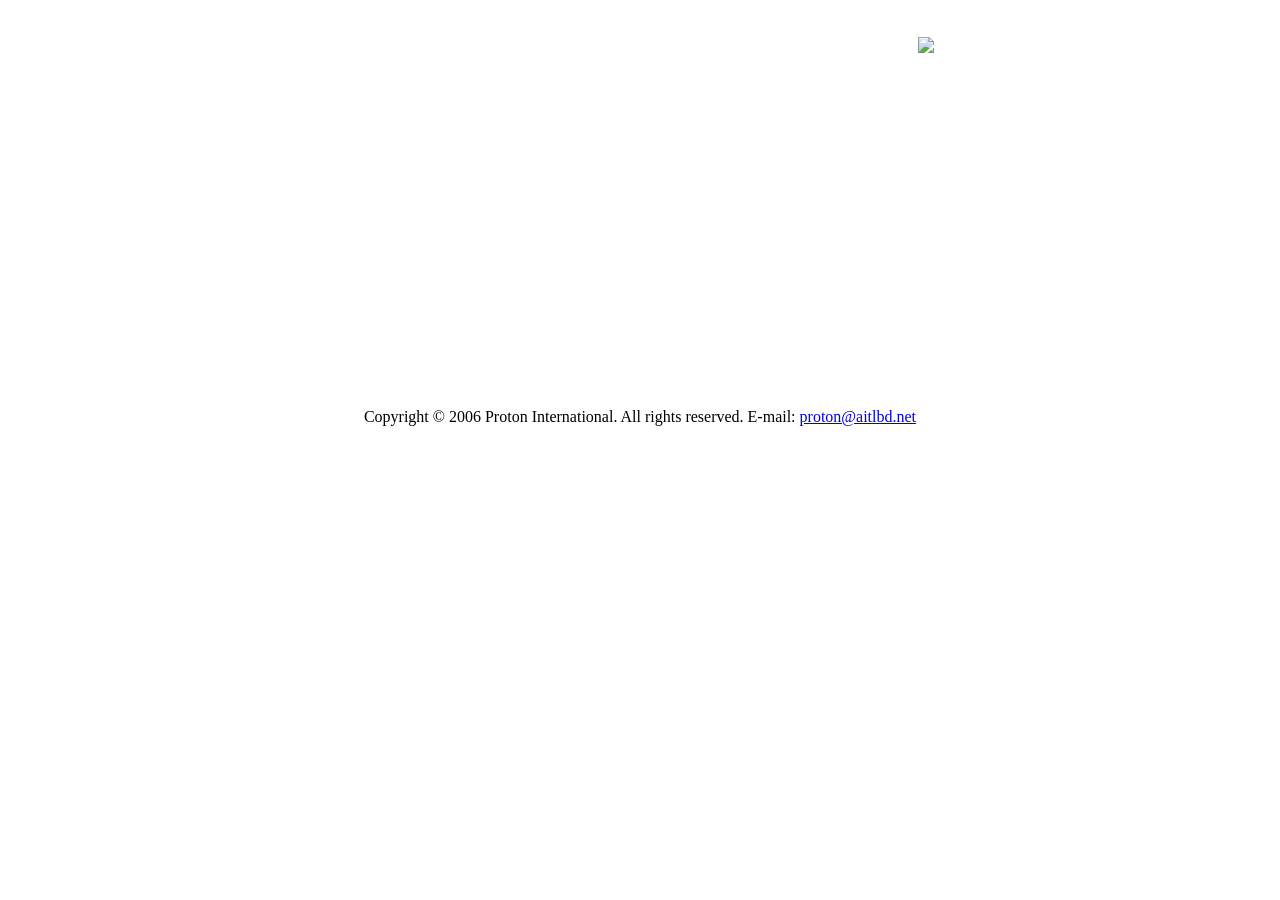
==== index.htm @ 235feadc "Add files via upload" ====
<!DOCTYPE HTML PUBLIC "-//W3C//DTD HTML 4.01 Transitional//EN">
<html>
<head>
<title>Proton International.</title>
<meta http-equiv="Content-Type" content="text/html; charset=iso-8859-1">
<LINK href="pic/pifont.css" rel=stylesheet type=text/css>
<SCRIPT language=JavaScript1.2 src="pic/stm31.js" type=text/javascript></SCRIPT>
</head>

<body background="pic/back.gif" bgProperties="fixed" topmargin="0">
<table  background="pic/title2.gif" align="center" cellpadding="0" cellspacing="0" width="727" height="90">
<tr>
<td width="630">&nbsp;</td>
<td><div align="right"><img src="pic/banglaflg.gif"></div></td>
<td width="70">&nbsp;</td>
</tr>
</table>
<table align="center" width="727" cellpadding="0" cellspacing="0">
<tr>
<td width="727" height="5">


<table align="center" cellpadding="0" cellspacing="0" width="720" height="25">
<tr>
<td><div align="center">

      <SCRIPT language=JavaScript1.2 type=text/javascript>
<!--
beginSTM("yfatchr","static","0","0","left","false","false","310","20","0","250","","blank.gif");
beginSTMB("auto","0","0","horizontally","blank.gif","0","0","0","1","#cccccc","","tiled","#000000","1","solid","0","Normal","50","0","0","0","0","0","0","0","#000000","false","#000000","#000000","#000000","none");
appendSTMI("false","|&nbsp;&nbsp;&nbsp;&nbsp;&nbsp;&nbsp;&nbsp;&nbsp;Home&nbsp;&nbsp;&nbsp;&nbsp;&nbsp;&nbsp;|","center","middle","","","-1","-1","0","normal","#FFCACA","#FFCACA","","0","-1","-1","blank.gif","blank.gif","0","0","0","","","","Arial","9pt","#666666","bold","normal","none","Arial","9pt","#666666","bold","normal","none","0","solid","#0099cc","#0099cc","#000000","#000000","#0099cc","#0099cc","#000000","#000000","","","","tiled","tiled");
appendSTMI("false","|&nbsp;&nbsp;&nbsp;&nbsp;&nbsp;Water&nbsp;Test&nbsp;&nbsp;&nbsp;&nbsp;|","center","middle","","","-1","-1","0","normal","#BFBFFE","#D0D0FF","","0","-1","-1","blank.gif","blank.gif","0","0","0","","watertest.htm","_self","Arial","9pt","#006666","normal","normal","none","Arial","9pt","#cc3300","bold","normal","none","0","solid","#006666","#006666","#006666","#006666","#006666","#006666","#006666","#006666","watertest.htm","blank.gif","fade.gif","tiled","tiled");
appendSTMI("false","|&nbsp;&nbsp;&nbsp;&nbsp;Water&nbsp;Consumption&nbsp;&nbsp;&nbsp;&nbsp;|","center","middle","","","-1","-1","0","normal","#BFBFFE","#D0D0FF","","0","-1","-1","blank.gif","blank.gif","0","0","0","","","_self","Arial","9pt","#006666","normal","normal","none","Arial","9pt","#cc3300","bold","normal","none","0","solid","#000000","#000000","#006666","#006666","#006666","#006666","#006666","#006666","","blank.gif","fade.gif","tiled","tiled");
beginSTMB("auto","5","0","vertically","","0","0","0","1","#ffffff","","tiled","#000000","1","solid","0","Wipe down","20","8","0","0","0","0","0","0","#000000","false","#000000","#000000","#000000","none");
appendSTMI("false","&nbsp;Cold&nbsp;Rolling&nbsp;Mills&nbsp;","left","middle","","","-1","-1","0","normal","#BFBFFE","#D0D0FF","","0","-1","-1","pic/blank.gif","pic/blank.gif","8","0","0","","page.htm","_self","Arial","9pt","#006666","normal","normal","none","Arial","9pt","#cc3300","bold","normal","none","0","none","#cccc00","#cccc00","#cccc00","#cccc00","#cccc00","#cccc00","#cccc00","#cccc00","page.htm","","","tiled","tiled");
appendSTMI("false","&nbsp;Steel&nbsp;Mill&nbsp;","left","middle","","","-1","-1","0","normal","#BFBFFE","#D0D0FF","","0","-1","-1","pic/blank.gif","pic/blank.gif","8","0","0","","page.htm","_self","Arial","9pt","#006666","normal","normal","none","Arial","9pt","#cc3300","bold","normal","none","0","none","#cccc00","#cccc00","#cccc00","#cccc00","#cccc00","#cccc00","#cccc00","#cccc00","page.htm","","","tiled","tiled");
appendSTMI("false","&nbsp;CGL&nbsp;Mills&nbsp;","left","middle","","","-1","-1","0","normal","#BFBFFE","#D0D0FF","","0","-1","-1","pic/blank.gif","pic/blank.gif","8","0","0","","page.htm","_self","Arial","9pt","#006666","normal","normal","none","Arial","9pt","#cc3300","bold","normal","none","0","none","#cccc00","#cccc00","#cccc00","#cccc00","#cccc00","#cccc00","#cccc00","#cccc00","page.htm","","","tiled","tiled");
appendSTMI("false","&nbsp;NOF&nbsp;Mills&nbsp;","left","middle","","","-1","-1","0","normal","#BFBFFE","#D0D0FF","","0","-1","-1","pic/blank.gif","pic/blank.gif","8","0","0","","page.htm","_self","Arial","9pt","#006666","normal","normal","none","Arial","9pt","#cc3300","bold","normal","none","0","none","#cccc00","#cccc00","#cccc00","#cccc00","#cccc00","#cccc00","#cccc00","#cccc00","page.htm","","","tiled","tiled");
appendSTMI("false","&nbsp;Paper&nbsp;Mills&nbsp;","left","middle","","","-1","-1","0","normal","#BFBFFE","#D0D0FF","","0","-1","-1","pic/blank.gif","pic/blank.gif","8","0","0","","page.htm","_self","Arial","9pt","#006666","normal","normal","none","Arial","9pt","#cc3300","bold","normal","none","0","none","#cccc00","#cccc00","#cccc00","#cccc00","#cccc00","#cccc00","#cccc00","#cccc00","page.htm","","","tiled","tiled");
appendSTMI("false","&nbsp;Float&nbsp;Glass&nbsp;Industries&nbsp;","left","middle","","","-1","-1","0","normal","#BFBFFE","#D0D0FF","","0","-1","-1","pic/blank.gif","pic/blank.gif","8","0","0","","page.htm","_self","Arial","9pt","#006666","normal","normal","none","Arial","9pt","#cc3300","bold","normal","none","0","none","#cccc00","#cccc00","#cccc00","#cccc00","#cccc00","#cccc00","#cccc00","#cccc00","page.htm","","","tiled","tiled");
endSTMB();
appendSTMI("false","|&nbsp;&nbsp;&nbsp;&nbsp;&nbsp;Related&nbsp;Links&nbsp;&nbsp;&nbsp;&nbsp;|","center","middle","","","-1","-1","0","normal","#BFBFFE","#D0D0FF","","0","-1","-1","blank.gif","blank.gif","0","0","0","","","_self","Arial","9pt","#006666","normal","normal","none","Arial","9pt","#cc3300","bold","normal","none","0","solid","#000000","#000000","#000000","#000000","#000000","#000000","#000000","#000000","","blank.gif","fade.gif","tiled","tiled");
beginSTMB("auto","5","0","vertically","arrow_r.gif","7","7","0","1","#ffffff","","tiled","#000000","1","solid","0","Wipe down","20","8","0","7","7","0","0","0","#000000","false","#000000","#000000","#000000","none");
appendSTMI("false","Atomic Weight","left","middle","","","-1","-1","0","normal","#BFBFFE","#D0D0FF","","0","-1","-1","pic/blank.gif","pic/blank.gif","8","0","0","","page.htm","_self","Arial","9pt","#006666","normal","normal","none","Arial","9pt","#cc3300","bold","normal","none","0","none","#cccc00","#cccc00","#cccc00","#cccc00","#cccc00","#cccc00","#cccc00","#cccc00","conf_overview.htm","","","tiled","tiled");
appendSTMI("false","Calculation&nbsp;&nbsp;&nbsp;&nbsp;&nbsp;&nbsp;&nbsp;&nbsp;&nbsp;&nbsp;&nbsp;>>","left","middle","","","-1","-1","0","normal","#BFBFFE","#D0D0FF","","0","-1","-1","pic/blank.gif","pic/blank.gif","8","0","0","","","_self","Arial","9pt","#006666","normal","normal","none","Arial","9pt","#cc3300","bold","normal","none","0","none","#cccc00","#cccc00","#cccc00","#cccc00","#cccc00","#cccc00","#cccc00","#cccc00","","","","tiled","tiled");
beginSTMB("auto","0","0","vertically","arrow_r.gif","7","7","0","3","#ffffff","","tiled","#000000","1","solid","0","Normal","50","0","0","7","7","0","0","0","#7f7f7f","false","#000000","#000000","#000000","none");
appendSTMI("false","Dosing&nbsp;Calculation","left","middle","","","-1","-1","0","normal","#BFBFFE","#D0D0FF","","1","-1","-1","blank.gif","blank.gif","-1","-1","0","","watertest.htm","_self","Arial","9pt","#006666","normal","normal","none","Arial","9pt","#cc3300","bold","normal","none","0","solid","#d6d6ce","#d6d6ce","#d6d6ce","#d6d6ce","#d6d6ce","#d6d6ce","#d6d6ce","#d6d6ce","watertest.htm","","","tiled","tiled");
appendSTMI("false","Volume&nbsp;Calculation","left","middle","","","-1","-1","0","normal","#BFBFFE","#D0D0FF","","1","-1","-1","blank.gif","blank.gif","-1","-1","0","","watertest.htm","_self","Arial","9pt","#006666","normal","normal","none","Arial","9pt","#cc3300","bold","normal","none","0","solid","#d6d6ce","#d6d6ce","#d6d6ce","#d6d6ce","#d6d6ce","#d6d6ce","#d6d6ce","#d6d6ce","watertest.htm","","","tiled","tiled");
appendSTMI("false","Flow&nbsp;Calculation","left","middle","","","-1","-1","0","normal","#BFBFFE","#D0D0FF","","1","-1","-1","blank.gif","blank.gif","-1","-1","0","","watertest.htm","_self","Arial","9pt","#006666","normal","normal","none","Arial","9pt","#cc3300","bold","normal","none","0","solid","#d6d6ce","#d6d6ce","#d6d6ce","#d6d6ce","#d6d6ce","#d6d6ce","#d6d6ce","#d6d6ce","watertest.htm","","","tiled","tiled");
appendSTMI("false","Chloride&nbsp;Calculation","left","middle","","","-1","-1","0","normal","#BFBFFE","#D0D0FF","","1","-1","-1","blank.gif","blank.gif","-1","-1","0","","watertest.htm","_self","Arial","9pt","#006666","normal","normal","none","Arial","9pt","#cc3300","bold","normal","none","0","solid","#d6d6ce","#d6d6ce","#d6d6ce","#d6d6ce","#d6d6ce","#d6d6ce","#d6d6ce","#d6d6ce","watertest.htm","","","tiled","tiled");
endSTMB();
appendSTMI("false","Converson&nbsp;&nbsp;&nbsp;&nbsp;&nbsp;&nbsp;&nbsp;&nbsp;&nbsp;&nbsp;&nbsp;>>","left","middle","","","-1","-1","0","normal","#BFBFFE","#D0D0FF","","0","-1","-1","pic/blank.gif","pic/blank.gif","8","0","0","","","_self","Arial","9pt","#006666","normal","normal","none","Arial","9pt","#cc3300","bold","normal","none","0","none","#cccc00","#cccc00","#cccc00","#cccc00","#cccc00","#cccc00","#cccc00","#cccc00","","","","tiled","tiled");
beginSTMB("auto","0","0","vertically","","0","0","0","3","#ffffff","","tiled","#000000","1","solid","0","Normal","50","0","0","0","0","0","0","0","#7f7f7f","false","#000000","#000000","#000000","none");
appendSTMI("false","Length&nbsp;Converson","left","middle","","","-1","-1","0","normal","#BFBFFE","#D0D0FF","","1","-1","-1","blank.gif","blank.gif","-1","-1","0","","page.htm","_self","Arial","9pt","#006666","normal","normal","none","Arial","9pt","#cc3300","bold","normal","none","0","solid","#d6d6ce","#d6d6ce","#d6d6ce","#d6d6ce","#d6d6ce","#d6d6ce","#d6d6ce","#d6d6ce","page.htm","","","tiled","tiled");
appendSTMI("false","Area&nbsp;Converson","left","middle","","","-1","-1","0","normal","#BFBFFE","#D0D0FF","","1","-1","-1","blank.gif","blank.gif","-1","-1","0","","page.htm","_self","Arial","9pt","#006666","normal","normal","none","Arial","9pt","#cc3300","bold","normal","none","0","solid","#d6d6ce","#d6d6ce","#d6d6ce","#d6d6ce","#d6d6ce","#d6d6ce","#d6d6ce","#d6d6ce","page.htm","","","tiled","tiled");
appendSTMI("false","Weight&nbsp;Converson","left","middle","","","-1","-1","0","normal","#BFBFFE","#D0D0FF","","1","-1","-1","blank.gif","blank.gif","-1","-1","0","","page.htm","_self","Arial","9pt","#006666","normal","normal","none","Arial","9pt","#cc3300","bold","normal","none","0","solid","#d6d6ce","#d6d6ce","#d6d6ce","#d6d6ce","#d6d6ce","#d6d6ce","#d6d6ce","#d6d6ce","page.htm","","","tiled","tiled");
appendSTMI("false","Volume&nbsp;Converson","left","middle","","","-1","-1","0","normal","#BFBFFE","#D0D0FF","","1","-1","-1","blank.gif","blank.gif","-1","-1","0","","page.htm","_self","Arial","9pt","#006666","normal","normal","none","Arial","9pt","#cc3300","bold","normal","none","0","solid","#d6d6ce","#d6d6ce","#d6d6ce","#d6d6ce","#d6d6ce","#d6d6ce","#d6d6ce","#d6d6ce","page.htm","","","tiled","tiled");
appendSTMI("false","Hydraulic&nbsp;Converson","left","middle","","","-1","-1","0","normal","#BFBFFE","#D0D0FF","","1","-1","-1","blank.gif","blank.gif","-1","-1","0","","page.htm","_self","Arial","9pt","#006666","normal","normal","none","Arial","9pt","#cc3300","bold","normal","none","0","solid","#d6d6ce","#d6d6ce","#d6d6ce","#d6d6ce","#d6d6ce","#d6d6ce","#d6d6ce","#d6d6ce","page.htm","","","tiled","tiled");
appendSTMI("false","Electrick&nbsp;Converson","left","middle","","","-1","-1","0","normal","#BFBFFE","#D0D0FF","","1","-1","-1","blank.gif","blank.gif","-1","-1","0","","page.htm","_self","Arial","9pt","#006666","normal","normal","none","Arial","9pt","#cc3300","bold","normal","none","0","solid","#d6d6ce","#d6d6ce","#d6d6ce","#d6d6ce","#d6d6ce","#d6d6ce","#d6d6ce","#d6d6ce","page.htm","","","tiled","tiled");
endSTMB();
endSTMB();
appendSTMI("false","|&nbsp;&nbsp;&nbsp;&nbsp;&nbsp;Picture&nbsp;Gallery&nbsp;&nbsp;&nbsp;&nbsp;&nbsp;|","center","middle","","","-1","-1","0","normal","#BFBFFE","#D0D0FF","","0","-1","-1","blank.gif","blank.gif","0","0","0","","picture.htm","_self","Arial","9pt","#006666","normal","normal","none","Arial","9pt","#cc3300","bold","normal","none","0","solid","#006666","#006666","#006666","#006666","#006666","#006666","#006666","#006666","picture.htm","blank.gif","fade.gif","tiled","tiled");
appendSTMI("false","|&nbsp;&nbsp;&nbsp;&nbsp;About&nbsp;Us&nbsp;&nbsp;&nbsp;&nbsp;|","center","middle","","","-1","-1","0","normal","#BFBFFE","#D0D0FF","","0","-1","-1","blank.gif","blank.gif","0","0","0","","about_us.htm","_self","Arial","9pt","#006666","normal","normal","none","Arial","9pt","#cc3300","bold","normal","none","0","solid","#006666","#006666","#006666","#006666","#006666","#006666","#006666","#006666","about_us.htm","blank.gif","fade.gif","tiled","tiled");
appendSTMI("false","|&nbsp;&nbsp;&nbsp;Contact&nbsp;Us&nbsp;&nbsp;&nbsp;|","center","middle","","","-1","-1","0","normal","#BFBFFE","#D0D0FF","","0","-1","-1","blank.gif","blank.gif","0","0","0","","mailto:proton@aitlbd.net","_self","Arial","9pt","#006666","normal","normal","none","Arial","9pt","#cc3300","bold","normal","none","0","solid","#000000","#000000","#000000","#000000","#000000","#000000","#000000","#000000","mailto:proton@aitlbd.net","blank.gif","fade.gif","tiled","tiled");
endSTMB();
endSTM();
//-->
  </SCRIPT>

</div></td>
</tr>
</table>
</td>
</tr>
<tr><td height="290">&nbsp;</td></tr>
</table>
      <table align="center">
        <tr>
          <td align="center"><div align="center"><Font size="3">Copyright &copy; 2006 Proton International. All rights 
  reserved. E-mail: <a href="mailto:proton@aitlbd.net">proton@aitlbd.net</a></Font></div></td>
        </tr>
      </table>
</body>
</html>
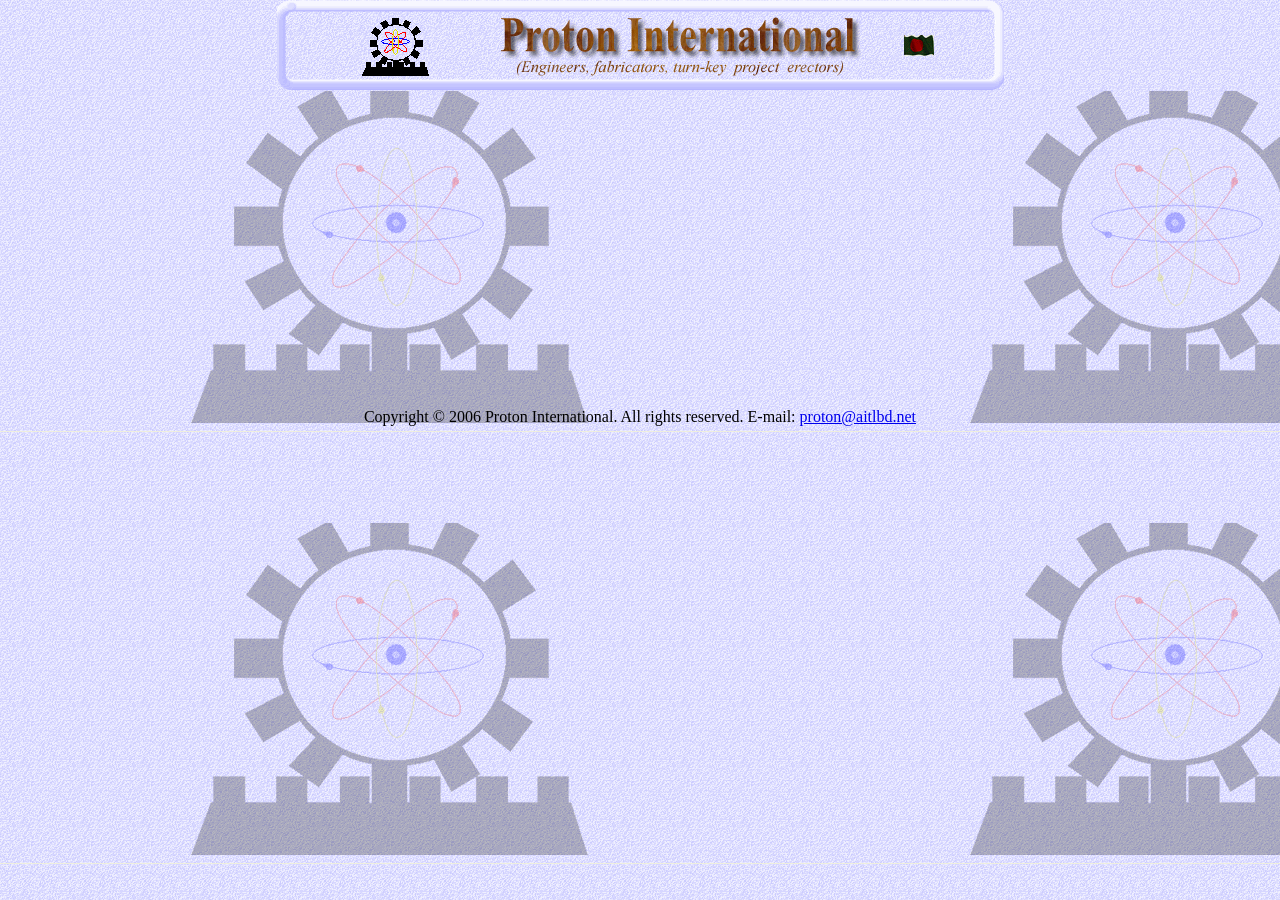
==== commit 470bb22e: "Update index.htm" ====
--- a/index.htm
+++ b/index.htm
@@ -1,17 +1,17 @@
 <!DOCTYPE HTML PUBLIC "-//W3C//DTD HTML 4.01 Transitional//EN">
 <html>
 <head>
-<title>Proton International.</title>
+<title>Habibiya Talimul Quran Madrasha.</title>
 <meta http-equiv="Content-Type" content="text/html; charset=iso-8859-1">
-<LINK href="pic/pifont.css" rel=stylesheet type=text/css>
-<SCRIPT language=JavaScript1.2 src="pic/stm31.js" type=text/javascript></SCRIPT>
+<LINK href="pifont.css" rel=stylesheet type=text/css>
+<SCRIPT language=JavaScript1.2 src="stm31.js" type=text/javascript></SCRIPT>
 </head>
 
-<body background="pic/back.gif" bgProperties="fixed" topmargin="0">
-<table  background="pic/title2.gif" align="center" cellpadding="0" cellspacing="0" width="727" height="90">
+<body background="back.gif" bgProperties="fixed" topmargin="0">
+<table  background="title2.gif" align="center" cellpadding="0" cellspacing="0" width="727" height="90">
 <tr>
 <td width="630">&nbsp;</td>
-<td><div align="right"><img src="pic/banglaflg.gif"></div></td>
+<td><div align="right"><img src="banglaflg.gif"></div></td>
 <td width="70">&nbsp;</td>
 </tr>
 </table>
@@ -32,24 +32,24 @@
 appendSTMI("false","|&nbsp;&nbsp;&nbsp;&nbsp;&nbsp;Water&nbsp;Test&nbsp;&nbsp;&nbsp;&nbsp;|","center","middle","","","-1","-1","0","normal","#BFBFFE","#D0D0FF","","0","-1","-1","blank.gif","blank.gif","0","0","0","","watertest.htm","_self","Arial","9pt","#006666","normal","normal","none","Arial","9pt","#cc3300","bold","normal","none","0","solid","#006666","#006666","#006666","#006666","#006666","#006666","#006666","#006666","watertest.htm","blank.gif","fade.gif","tiled","tiled");
 appendSTMI("false","|&nbsp;&nbsp;&nbsp;&nbsp;Water&nbsp;Consumption&nbsp;&nbsp;&nbsp;&nbsp;|","center","middle","","","-1","-1","0","normal","#BFBFFE","#D0D0FF","","0","-1","-1","blank.gif","blank.gif","0","0","0","","","_self","Arial","9pt","#006666","normal","normal","none","Arial","9pt","#cc3300","bold","normal","none","0","solid","#000000","#000000","#006666","#006666","#006666","#006666","#006666","#006666","","blank.gif","fade.gif","tiled","tiled");
 beginSTMB("auto","5","0","vertically","","0","0","0","1","#ffffff","","tiled","#000000","1","solid","0","Wipe down","20","8","0","0","0","0","0","0","#000000","false","#000000","#000000","#000000","none");
-appendSTMI("false","&nbsp;Cold&nbsp;Rolling&nbsp;Mills&nbsp;","left","middle","","","-1","-1","0","normal","#BFBFFE","#D0D0FF","","0","-1","-1","pic/blank.gif","pic/blank.gif","8","0","0","","page.htm","_self","Arial","9pt","#006666","normal","normal","none","Arial","9pt","#cc3300","bold","normal","none","0","none","#cccc00","#cccc00","#cccc00","#cccc00","#cccc00","#cccc00","#cccc00","#cccc00","page.htm","","","tiled","tiled");
-appendSTMI("false","&nbsp;Steel&nbsp;Mill&nbsp;","left","middle","","","-1","-1","0","normal","#BFBFFE","#D0D0FF","","0","-1","-1","pic/blank.gif","pic/blank.gif","8","0","0","","page.htm","_self","Arial","9pt","#006666","normal","normal","none","Arial","9pt","#cc3300","bold","normal","none","0","none","#cccc00","#cccc00","#cccc00","#cccc00","#cccc00","#cccc00","#cccc00","#cccc00","page.htm","","","tiled","tiled");
-appendSTMI("false","&nbsp;CGL&nbsp;Mills&nbsp;","left","middle","","","-1","-1","0","normal","#BFBFFE","#D0D0FF","","0","-1","-1","pic/blank.gif","pic/blank.gif","8","0","0","","page.htm","_self","Arial","9pt","#006666","normal","normal","none","Arial","9pt","#cc3300","bold","normal","none","0","none","#cccc00","#cccc00","#cccc00","#cccc00","#cccc00","#cccc00","#cccc00","#cccc00","page.htm","","","tiled","tiled");
-appendSTMI("false","&nbsp;NOF&nbsp;Mills&nbsp;","left","middle","","","-1","-1","0","normal","#BFBFFE","#D0D0FF","","0","-1","-1","pic/blank.gif","pic/blank.gif","8","0","0","","page.htm","_self","Arial","9pt","#006666","normal","normal","none","Arial","9pt","#cc3300","bold","normal","none","0","none","#cccc00","#cccc00","#cccc00","#cccc00","#cccc00","#cccc00","#cccc00","#cccc00","page.htm","","","tiled","tiled");
-appendSTMI("false","&nbsp;Paper&nbsp;Mills&nbsp;","left","middle","","","-1","-1","0","normal","#BFBFFE","#D0D0FF","","0","-1","-1","pic/blank.gif","pic/blank.gif","8","0","0","","page.htm","_self","Arial","9pt","#006666","normal","normal","none","Arial","9pt","#cc3300","bold","normal","none","0","none","#cccc00","#cccc00","#cccc00","#cccc00","#cccc00","#cccc00","#cccc00","#cccc00","page.htm","","","tiled","tiled");
-appendSTMI("false","&nbsp;Float&nbsp;Glass&nbsp;Industries&nbsp;","left","middle","","","-1","-1","0","normal","#BFBFFE","#D0D0FF","","0","-1","-1","pic/blank.gif","pic/blank.gif","8","0","0","","page.htm","_self","Arial","9pt","#006666","normal","normal","none","Arial","9pt","#cc3300","bold","normal","none","0","none","#cccc00","#cccc00","#cccc00","#cccc00","#cccc00","#cccc00","#cccc00","#cccc00","page.htm","","","tiled","tiled");
+appendSTMI("false","&nbsp;Cold&nbsp;Rolling&nbsp;Mills&nbsp;","left","middle","","","-1","-1","0","normal","#BFBFFE","#D0D0FF","","0","-1","-1","blank.gif","blank.gif","8","0","0","","page.htm","_self","Arial","9pt","#006666","normal","normal","none","Arial","9pt","#cc3300","bold","normal","none","0","none","#cccc00","#cccc00","#cccc00","#cccc00","#cccc00","#cccc00","#cccc00","#cccc00","page.htm","","","tiled","tiled");
+appendSTMI("false","&nbsp;Steel&nbsp;Mill&nbsp;","left","middle","","","-1","-1","0","normal","#BFBFFE","#D0D0FF","","0","-1","-1","blank.gif","blank.gif","8","0","0","","page.htm","_self","Arial","9pt","#006666","normal","normal","none","Arial","9pt","#cc3300","bold","normal","none","0","none","#cccc00","#cccc00","#cccc00","#cccc00","#cccc00","#cccc00","#cccc00","#cccc00","page.htm","","","tiled","tiled");
+appendSTMI("false","&nbsp;CGL&nbsp;Mills&nbsp;","left","middle","","","-1","-1","0","normal","#BFBFFE","#D0D0FF","","0","-1","-1","blank.gif","blank.gif","8","0","0","","page.htm","_self","Arial","9pt","#006666","normal","normal","none","Arial","9pt","#cc3300","bold","normal","none","0","none","#cccc00","#cccc00","#cccc00","#cccc00","#cccc00","#cccc00","#cccc00","#cccc00","page.htm","","","tiled","tiled");
+appendSTMI("false","&nbsp;NOF&nbsp;Mills&nbsp;","left","middle","","","-1","-1","0","normal","#BFBFFE","#D0D0FF","","0","-1","-1","blank.gif","blank.gif","8","0","0","","page.htm","_self","Arial","9pt","#006666","normal","normal","none","Arial","9pt","#cc3300","bold","normal","none","0","none","#cccc00","#cccc00","#cccc00","#cccc00","#cccc00","#cccc00","#cccc00","#cccc00","page.htm","","","tiled","tiled");
+appendSTMI("false","&nbsp;Paper&nbsp;Mills&nbsp;","left","middle","","","-1","-1","0","normal","#BFBFFE","#D0D0FF","","0","-1","-1","blank.gif","blank.gif","8","0","0","","page.htm","_self","Arial","9pt","#006666","normal","normal","none","Arial","9pt","#cc3300","bold","normal","none","0","none","#cccc00","#cccc00","#cccc00","#cccc00","#cccc00","#cccc00","#cccc00","#cccc00","page.htm","","","tiled","tiled");
+appendSTMI("false","&nbsp;Float&nbsp;Glass&nbsp;Industries&nbsp;","left","middle","","","-1","-1","0","normal","#BFBFFE","#D0D0FF","","0","-1","-1","blank.gif","blank.gif","8","0","0","","page.htm","_self","Arial","9pt","#006666","normal","normal","none","Arial","9pt","#cc3300","bold","normal","none","0","none","#cccc00","#cccc00","#cccc00","#cccc00","#cccc00","#cccc00","#cccc00","#cccc00","page.htm","","","tiled","tiled");
 endSTMB();
 appendSTMI("false","|&nbsp;&nbsp;&nbsp;&nbsp;&nbsp;Related&nbsp;Links&nbsp;&nbsp;&nbsp;&nbsp;|","center","middle","","","-1","-1","0","normal","#BFBFFE","#D0D0FF","","0","-1","-1","blank.gif","blank.gif","0","0","0","","","_self","Arial","9pt","#006666","normal","normal","none","Arial","9pt","#cc3300","bold","normal","none","0","solid","#000000","#000000","#000000","#000000","#000000","#000000","#000000","#000000","","blank.gif","fade.gif","tiled","tiled");
 beginSTMB("auto","5","0","vertically","arrow_r.gif","7","7","0","1","#ffffff","","tiled","#000000","1","solid","0","Wipe down","20","8","0","7","7","0","0","0","#000000","false","#000000","#000000","#000000","none");
-appendSTMI("false","Atomic Weight","left","middle","","","-1","-1","0","normal","#BFBFFE","#D0D0FF","","0","-1","-1","pic/blank.gif","pic/blank.gif","8","0","0","","page.htm","_self","Arial","9pt","#006666","normal","normal","none","Arial","9pt","#cc3300","bold","normal","none","0","none","#cccc00","#cccc00","#cccc00","#cccc00","#cccc00","#cccc00","#cccc00","#cccc00","conf_overview.htm","","","tiled","tiled");
-appendSTMI("false","Calculation&nbsp;&nbsp;&nbsp;&nbsp;&nbsp;&nbsp;&nbsp;&nbsp;&nbsp;&nbsp;&nbsp;>>","left","middle","","","-1","-1","0","normal","#BFBFFE","#D0D0FF","","0","-1","-1","pic/blank.gif","pic/blank.gif","8","0","0","","","_self","Arial","9pt","#006666","normal","normal","none","Arial","9pt","#cc3300","bold","normal","none","0","none","#cccc00","#cccc00","#cccc00","#cccc00","#cccc00","#cccc00","#cccc00","#cccc00","","","","tiled","tiled");
+appendSTMI("false","Atomic Weight","left","middle","","","-1","-1","0","normal","#BFBFFE","#D0D0FF","","0","-1","-1","blank.gif","blank.gif","8","0","0","","page.htm","_self","Arial","9pt","#006666","normal","normal","none","Arial","9pt","#cc3300","bold","normal","none","0","none","#cccc00","#cccc00","#cccc00","#cccc00","#cccc00","#cccc00","#cccc00","#cccc00","conf_overview.htm","","","tiled","tiled");
+appendSTMI("false","Calculation&nbsp;&nbsp;&nbsp;&nbsp;&nbsp;&nbsp;&nbsp;&nbsp;&nbsp;&nbsp;&nbsp;>>","left","middle","","","-1","-1","0","normal","#BFBFFE","#D0D0FF","","0","-1","-1","blank.gif","blank.gif","8","0","0","","","_self","Arial","9pt","#006666","normal","normal","none","Arial","9pt","#cc3300","bold","normal","none","0","none","#cccc00","#cccc00","#cccc00","#cccc00","#cccc00","#cccc00","#cccc00","#cccc00","","","","tiled","tiled");
 beginSTMB("auto","0","0","vertically","arrow_r.gif","7","7","0","3","#ffffff","","tiled","#000000","1","solid","0","Normal","50","0","0","7","7","0","0","0","#7f7f7f","false","#000000","#000000","#000000","none");
 appendSTMI("false","Dosing&nbsp;Calculation","left","middle","","","-1","-1","0","normal","#BFBFFE","#D0D0FF","","1","-1","-1","blank.gif","blank.gif","-1","-1","0","","watertest.htm","_self","Arial","9pt","#006666","normal","normal","none","Arial","9pt","#cc3300","bold","normal","none","0","solid","#d6d6ce","#d6d6ce","#d6d6ce","#d6d6ce","#d6d6ce","#d6d6ce","#d6d6ce","#d6d6ce","watertest.htm","","","tiled","tiled");
 appendSTMI("false","Volume&nbsp;Calculation","left","middle","","","-1","-1","0","normal","#BFBFFE","#D0D0FF","","1","-1","-1","blank.gif","blank.gif","-1","-1","0","","watertest.htm","_self","Arial","9pt","#006666","normal","normal","none","Arial","9pt","#cc3300","bold","normal","none","0","solid","#d6d6ce","#d6d6ce","#d6d6ce","#d6d6ce","#d6d6ce","#d6d6ce","#d6d6ce","#d6d6ce","watertest.htm","","","tiled","tiled");
 appendSTMI("false","Flow&nbsp;Calculation","left","middle","","","-1","-1","0","normal","#BFBFFE","#D0D0FF","","1","-1","-1","blank.gif","blank.gif","-1","-1","0","","watertest.htm","_self","Arial","9pt","#006666","normal","normal","none","Arial","9pt","#cc3300","bold","normal","none","0","solid","#d6d6ce","#d6d6ce","#d6d6ce","#d6d6ce","#d6d6ce","#d6d6ce","#d6d6ce","#d6d6ce","watertest.htm","","","tiled","tiled");
 appendSTMI("false","Chloride&nbsp;Calculation","left","middle","","","-1","-1","0","normal","#BFBFFE","#D0D0FF","","1","-1","-1","blank.gif","blank.gif","-1","-1","0","","watertest.htm","_self","Arial","9pt","#006666","normal","normal","none","Arial","9pt","#cc3300","bold","normal","none","0","solid","#d6d6ce","#d6d6ce","#d6d6ce","#d6d6ce","#d6d6ce","#d6d6ce","#d6d6ce","#d6d6ce","watertest.htm","","","tiled","tiled");
 endSTMB();
-appendSTMI("false","Converson&nbsp;&nbsp;&nbsp;&nbsp;&nbsp;&nbsp;&nbsp;&nbsp;&nbsp;&nbsp;&nbsp;>>","left","middle","","","-1","-1","0","normal","#BFBFFE","#D0D0FF","","0","-1","-1","pic/blank.gif","pic/blank.gif","8","0","0","","","_self","Arial","9pt","#006666","normal","normal","none","Arial","9pt","#cc3300","bold","normal","none","0","none","#cccc00","#cccc00","#cccc00","#cccc00","#cccc00","#cccc00","#cccc00","#cccc00","","","","tiled","tiled");
+appendSTMI("false","Converson&nbsp;&nbsp;&nbsp;&nbsp;&nbsp;&nbsp;&nbsp;&nbsp;&nbsp;&nbsp;&nbsp;>>","left","middle","","","-1","-1","0","normal","#BFBFFE","#D0D0FF","","0","-1","-1","blank.gif","blank.gif","8","0","0","","","_self","Arial","9pt","#006666","normal","normal","none","Arial","9pt","#cc3300","bold","normal","none","0","none","#cccc00","#cccc00","#cccc00","#cccc00","#cccc00","#cccc00","#cccc00","#cccc00","","","","tiled","tiled");
 beginSTMB("auto","0","0","vertically","","0","0","0","3","#ffffff","","tiled","#000000","1","solid","0","Normal","50","0","0","0","0","0","0","0","#7f7f7f","false","#000000","#000000","#000000","none");
 appendSTMI("false","Length&nbsp;Converson","left","middle","","","-1","-1","0","normal","#BFBFFE","#D0D0FF","","1","-1","-1","blank.gif","blank.gif","-1","-1","0","","page.htm","_self","Arial","9pt","#006666","normal","normal","none","Arial","9pt","#cc3300","bold","normal","none","0","solid","#d6d6ce","#d6d6ce","#d6d6ce","#d6d6ce","#d6d6ce","#d6d6ce","#d6d6ce","#d6d6ce","page.htm","","","tiled","tiled");
 appendSTMI("false","Area&nbsp;Converson","left","middle","","","-1","-1","0","normal","#BFBFFE","#D0D0FF","","1","-1","-1","blank.gif","blank.gif","-1","-1","0","","page.htm","_self","Arial","9pt","#006666","normal","normal","none","Arial","9pt","#cc3300","bold","normal","none","0","solid","#d6d6ce","#d6d6ce","#d6d6ce","#d6d6ce","#d6d6ce","#d6d6ce","#d6d6ce","#d6d6ce","page.htm","","","tiled","tiled");
